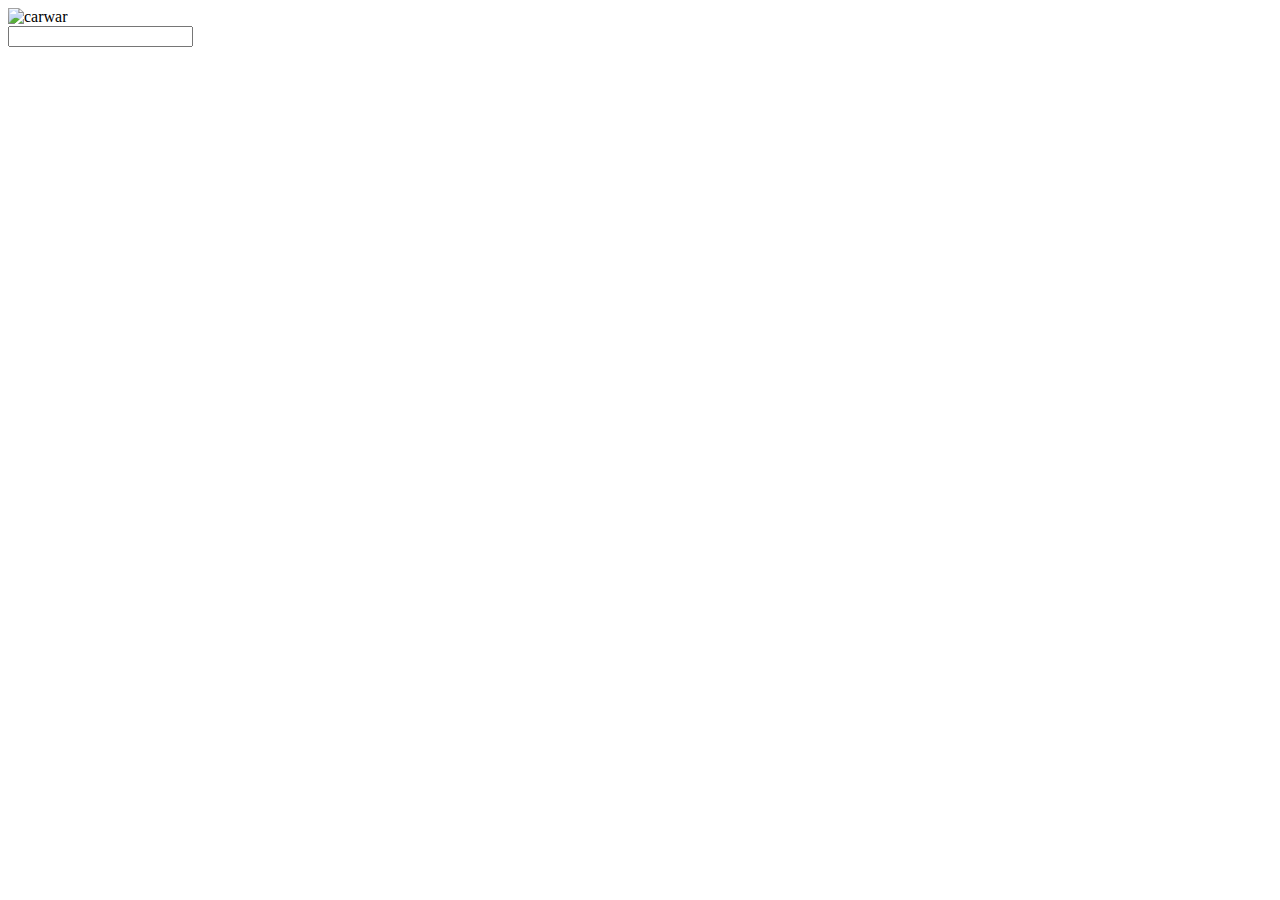
==== index.html @ c4e7a191 "Add files via upload" ====
<!DOCTYPE html>
<html lang="en">
<head>
    <meta charset="UTF-8">
    <meta name="viewport" content="width=device-width, initial-scale=1.0">
    <link rel="stylesheet" href="style.css">
    <script src="script.js"></script>
    <title>carwar</title>
</head>
<body>

    <div class="header">
        <div id="icon">
            <img src="" alt="carwar" id="ico">
        </div>
        <div id="search">
            <input type="text" id="search">
        </div>
        <div id="contact">

        </div>
    </div>

    <div class="navbar">
        <div id="horizontal-nav">
            
        </div>
        <div id="menu">

        </div>
    </div>

    <div class="body">

    </div>

    <div class="footer">

    </div>

</body>
</html>
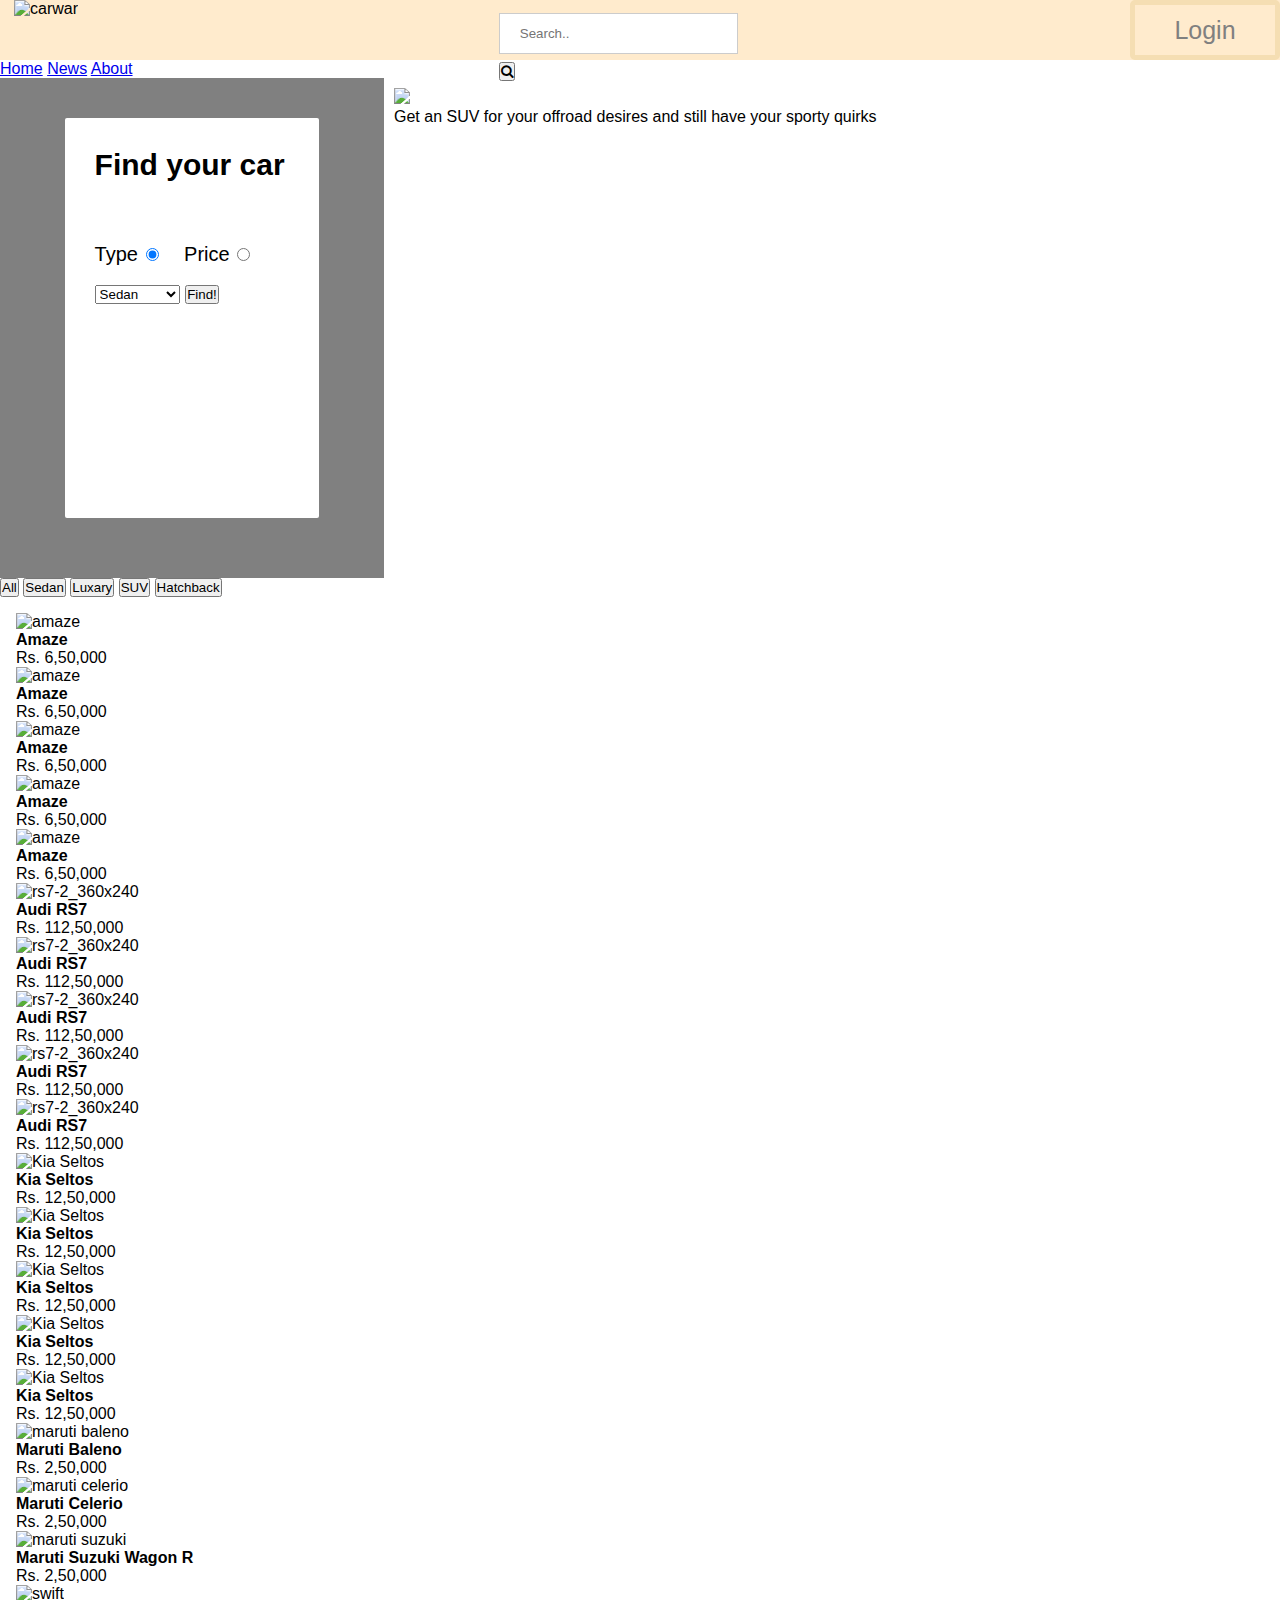
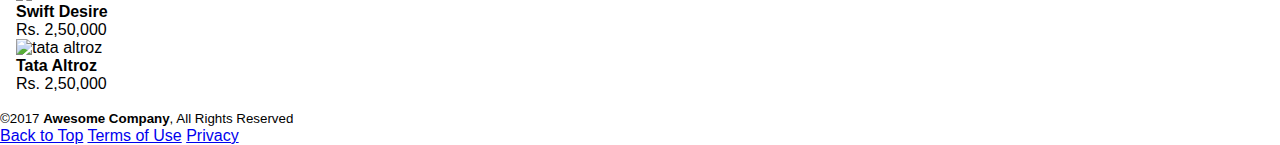
==== commit d6eb3523: "Update index.html" ====
--- a/index.html
+++ b/index.html
@@ -4,39 +4,320 @@
     <meta charset="UTF-8">
     <meta name="viewport" content="width=device-width, initial-scale=1.0">
     <link rel="stylesheet" href="style.css">
-    <script src="script.js"></script>
+    <link rel="stylesheet" href="https://cdnjs.cloudflare.com/ajax/libs/font-awesome/4.7.0/css/font-awesome.min.css">
+    
     <title>carwar</title>
 </head>
 <body>
 
     <div class="header">
         <div id="icon">
-            <img src="" alt="carwar" id="ico">
+            <img src="media/title-icon.png" alt="carwar" id="ico">
         </div>
         <div id="search">
-            <input type="text" id="search">
-        </div>
-        <div id="contact">
+            <form class="search" action="search(a)">
+                <input type="text" placeholder="Search.." name="search2" id="search-val">
+                <button type="submit"><i class="fa fa-search"></i></button>
+            </form>
+        </div>
+        <div id="login">
+            <button id="login-button" onclick="document.getElementById('popup-div').style.display='block'"">Login</button><br>
+            <button id="signup-button" onclick="document.getElementById('popup-div-signup').style.display='block'">Signup</button>
+
+            <div id="popup-div" class="modal">
+                <form class="modal-content animate" action="index.html" method="post">
+                
+                    <div class="imgcontainer">
+                        <span onclick="document.getElementById('popup-div').style.display='none'" class="close" title="Close Modal">&times;</span>
+                        <img src="media/avatar-login.png" alt="Avatar" class="avatar">
+                    </div>
+            
+                    <div class="container">
+                        <label for="uname"><b>Username</b></label>
+                        <input type="text" placeholder="Enter Username" name="uname" required>
+            
+                        <label for="psw"><b>Password</b></label>
+                        <input type="password" placeholder="Enter Password" name="psw" required>
+                    
+                        <button type="submit" id="login-popup-button">Login</button>
+                        <label>
+                            <input type="checkbox" checked="checked" name="remember"> Remember me
+                        </label>
+                    </div>
+            
+                    <div class="container" style="background-color:#f1f1f1">
+                        <button type="button" onclick="document.getElementById('popup-div').style.display='none'" class="cancelbtn">Cancel</button>
+                        <span class="psw">Forgot <a href="#">password?</a></span>
+                    </div>
+                </form>
+            </div>
+
+            <div id="popup-div-signup" class="modal">
+                <span onclick="document.getElementById('popup-div-signup').style.display='none'" class="close" title="Close Modal">&times;</span>
+                <form class="modal-content animate" action="index.html">
+                    <div class="container1 padding-con">
+                        <h1>Sign Up</h1>
+                        <p>Please fill in this form to create an account.</p>
+                        <hr>
+                        <label for="email"><b>Email</b></label>
+                        <input type="text" placeholder="Enter Email" name="email" required>
+              
+                        <label for="psw"><b>Password</b></label>
+                        <input type="password" placeholder="Enter Password" name="psw" required>
+              
+                        <label for="psw-repeat"><b>Repeat Password</b></label>
+                        <input type="password" placeholder="Repeat Password" name="psw-repeat" required>
+                    
+                        <label>
+                            <input type="checkbox" checked="checked" name="remember" style="margin-bottom:15px"> Remember me
+                        </label>
+              
+                        <p>By creating an account you agree to our <a href="#" style="color:dodgerblue">Terms & Privacy</a>.</p>
+              
+                        <div class="clearfix">
+                            <button type="button" onclick="document.getElementById('popup-div-signup').style.display='none'" class="cancelbtn" id="cancelbtn">Cancel</button>
+                            <button type="submit" class="signupbtn">Sign Up</button>
+                        </div>
+                    </div>
+                </form>
+              </div>
 
         </div>
     </div>
 
     <div class="navbar">
         <div id="horizontal-nav">
-            
-        </div>
-        <div id="menu">
-
+            <a href="index.html" id="home">Home</a>
+            <a href="news.html" id="news">News</a>
+            <a href="about.html" id="about">About</a>
         </div>
     </div>
 
     <div class="body">
+        <div class="row">
+            <div class="col1">
+                <div id="find-car">
+                    <h2>Find your car</h2><br><br>
+                    <label for="type">Type</label>
+                    <input type="radio" name="detail" id="type" onclick="fun12();" checked>
+                    <label for="price">Price</label>
+                    <input type="radio" name="detail" id="price" onclick="fun21();">
+
+                    <select name="detail" id="type1">
+                        <option value="Sedan">Sedan</option>
+                        <option value="Luxary">Luxary</option>
+                        <option value="SUV">SUV</option>
+                        <option value="Hatchback">Hatchback</option>
+                    </select>
+
+                    <select name="detail" id="type2" style="display: none;">
+                        <option value="1L">1L to 5L</option>
+                        <option value="5L">5l to 10L</option>
+                        <option value="10L">10L to 20L</option>
+                        <option value="20l">20L to 30L</option>
+                    </select>
+
+                    <button id="find">Find!</button>
+
+                </div>
+            </div>
+            <div class="col2">
+                <div class="slideshow-container">
+
+                    <div class="mySlides fade">
+                        <img src="media/image-0-compressed.jpg">
+                        <div class="text">Get an SUV for your offroad desires and still have your sporty quirks</div>
+                    </div>
+                    
+                    <div class="mySlides fade">
+                        <img src="media/image-1-compressed.jpg">
+                        <div class="text">The budget ride. Get your hatchback today.</div>
+                    </div>
+                    
+                    <div class="mySlides fade">
+                        <img src="media/image-2-compressed.jpg">
+                        <div class="text">A Sedan is all you need for that sporty but extra space</div>
+                    </div>
+
+                </div>
+                    
+            </div>
+        </div>
+
+        <div class="sorting">
+            <button class="tablink" id="all-button" onclick="op('all', this, 'grey');scrollIntoView();" id="default">All</button>
+            <button class="tablink" onclick="op('sedan', this, 'red');scrollIntoView();">Sedan</button>
+            <button class="tablink" onclick="op('luxary', this, 'green');scrollIntoView();">Luxary</button>
+            <button class="tablink" onclick="op('suv', this, 'blue');scrollIntoView();">SUV</button>
+            <button class="tablink" onclick="op('hatch', this, 'orange');scrollIntoView();">Hatchback</button>
+
+            <div id="all" class="tabcontent">
+            </div>
+
+            <div id="sedan" class="tabcontent">
+            </div>
+
+            <div id="luxary" class="tabcontent">
+            </div>
+    
+            <div id="suv" class="tabcontent">
+            </div>
+
+            <div id="hatch" class="tabcontent">
+            </div>
+
+            <div class="container">
+                <div class="filterDiv sedan">
+                    <img src="media/amaze_360x240.webp" alt="amaze">
+                    <h4>Amaze</h4>
+                    <span>Rs. 6,50,000</span>
+                </div>
+                <div class="filterDiv sedan">
+                    <img src="media/amaze_360x240.webp" alt="amaze">
+                    <h4>Amaze</h4>
+                    <span>Rs. 6,50,000</span>
+                </div>
+                <div class="filterDiv sedan">
+                    <img src="media/amaze_360x240.webp" alt="amaze">
+                    <h4>Amaze</h4>
+                    <span>Rs. 6,50,000</span></div>
+                <div class="filterDiv sedan">
+                    <img src="media/amaze_360x240.webp" alt="amaze">
+                    <h4>Amaze</h4>
+                    <span>Rs. 6,50,000</span></div>
+                <div class="filterDiv sedan">
+                    <img src="media/amaze_360x240.webp" alt="amaze">
+                    <h4>Amaze</h4>
+                    <span>Rs. 6,50,000</span>
+                </div>
+                
+                <div class="filterDiv luxary">
+                    <img src="media/rs7-2_360x240.webp" alt="rs7-2_360x240">
+                    <h4>Audi RS7</h4>
+                    <span>Rs. 112,50,000</span>
+                </div>
+                <div class="filterDiv luxary">
+                    <img src="media/rs7-2_360x240.webp" alt="rs7-2_360x240">
+                    <h4>Audi RS7</h4>
+                    <span>Rs. 112,50,000</span>
+                </div>
+                <div class="filterDiv luxary">
+                    <img src="media/rs7-2_360x240.webp" alt="rs7-2_360x240">
+                    <h4>Audi RS7</h4>
+                    <span>Rs. 112,50,000</span>
+                </div>
+                <div class="filterDiv luxary">
+                    <img src="media/rs7-2_360x240.webp" alt="rs7-2_360x240">
+                    <h4>Audi RS7</h4>
+                    <span>Rs. 112,50,000</span>
+                </div>
+                <div class="filterDiv luxary">
+                    <img src="media/rs7-2_360x240.webp" alt="rs7-2_360x240">
+                    <h4>Audi RS7</h4>
+                    <span>Rs. 112,50,000</span>
+                </div>
+                
+                <div class="filterDiv suv">
+                    <img src="media/kwid_360x240.webp" alt="Kia Seltos">
+                    <h4>Kia Seltos</h4>
+                    <span>Rs. 12,50,000</span>
+                </div>
+                <div class="filterDiv suv">
+                    <img src="media/kwid_360x240.webp" alt="Kia Seltos">
+                    <h4>Kia Seltos</h4>
+                    <span>Rs. 12,50,000</span>
+                </div>
+                <div class="filterDiv suv">
+                    <img src="media/kwid_360x240.webp" alt="Kia Seltos">
+                    <h4>Kia Seltos</h4>
+                    <span>Rs. 12,50,000</span>
+                </div>
+                <div class="filterDiv suv">
+                    <img src="media/kwid_360x240.webp" alt="Kia Seltos">
+                    <h4>Kia Seltos</h4>
+                    <span>Rs. 12,50,000</span>
+                </div>
+                <div class="filterDiv suv">
+                    <img src="media/kwid_360x240.webp" alt="Kia Seltos">
+                    <h4>Kia Seltos</h4>
+                    <span>Rs. 12,50,000</span>
+                </div>
+
+                <div class="filterDiv hatch">
+                    <img src="media/maruti-baleno-rgt_360x240.webp" alt="maruti baleno">
+                    <h4>Maruti Baleno</h4>
+                    <span>Rs. 2,50,000</span>
+                </div>
+                <div class="filterDiv hatch">
+                    <img src="media/maruti-celerio_360x240.webp" alt="maruti celerio">
+                    <h4>Maruti Celerio</h4>
+                    <span>Rs. 2,50,000</span>
+                </div>
+                <div class="filterDiv hatch">
+                    <img src="media/maruti-suzuki-wagon-r-new_360x240.webp" alt="maruti suzuki">
+                    <h4>Maruti Suzuki Wagon R</h4>
+                    <span>Rs. 2,50,000</span>
+                </div>
+                <div class="filterDiv hatch">
+                    <img src="media/swift_360x240.webp" alt="swift">
+                    <h4>Swift Desire</h4>
+                    <span>Rs. 2,50,000</span>
+                </div>
+                <div class="filterDiv hatch">
+                    <img src="media/tata-altroz_360x240.webp" alt="tata altroz">
+                    <h4>Tata Altroz</h4>
+                    <span>Rs. 2,50,000</span>
+                </div>
+                
+            </div>
+
+        </div>
 
     </div>
 
     <div class="footer">
-
+        <footer>
+            <div class="wrapper">
+              <small>&copy;2017 <strong>Awesome Company</strong>, All Rights Reserved</small>
+              <nav class="footer-nav">
+                <a href="#">Back to Top</a>
+                <a href="#">Terms of Use</a>
+                <a href="#">Privacy</a>
+              </nav>
+            </div>
+          </footer>
     </div>
 
+    <script>
+        var slideIndex = 0;
+        showSlides();
+
+        function showSlides() {
+            var i;
+            var slides = document.getElementsByClassName("mySlides");
+            for (i = 0; i < slides.length; i++) {
+                slides[i].style.display = "none";  
+            }
+            slideIndex++;
+            if (slideIndex > slides.length) {slideIndex = 1}
+            slides[slideIndex-1].style.display = "block";
+            setTimeout(showSlides, 5000);
+        }
+
+        function fun12() {
+            document.getElementById("type2").style.display = "none";
+            document.getElementById("type1").style.display = "block";
+        }
+
+        function fun21() {
+            document.getElementById("type1").style.display = "none";
+            document.getElementById("type2").style.display = "block";
+        }
+
+        document.getElementById("default").click();
+
+    </script>
+
+    <script src="script.js"></script>
 </body>
-</html>+</html>
--- a/style.css
+++ b/style.css
@@ -0,0 +1,253 @@
+* {
+    margin: 0;
+    padding: 0;
+    box-sizing: border-box;
+}
+
+body {
+    font-family: Arial, Helvetica, sans-serif;
+}
+
+.header {
+    width: 100%;
+    height: 60px;
+    background-color: blanchedalmond;
+    display: flex;
+}
+
+#icon, #ico {
+    height: 60px;
+    width: 100px;
+    margin-left: 7px;
+}
+
+#search {
+    margin: 5px auto;
+}
+
+#search-box {
+    width: 400px;
+    height: 40px;
+    border: rgb(65, 65, 65);
+    border-style: solid;
+    border-width: 1px;
+    border-radius: 3px;
+}
+
+#search-button {
+    margin: 0;
+    background-color: rgb(65, 65, 65);
+    color: white;
+    height: 40px;
+    width: 50px;
+    border-style: solid;
+    border-width: 1px;
+}
+
+#login {
+    height: 100%;
+    width: 150px;
+}
+
+#login-button, #signup-button {
+    text-decoration: none;
+    height: 60px;
+    width: 150px;
+    font-size: 25px;
+    color: grey;
+    background-color:blanchedalmond;
+    border-radius: 5px;
+    border-style: solid;
+    border-width: 5px;
+    border-color: wheat;
+}
+
+#login-button:hover {
+    border-bottom-style: none;
+}
+
+#signup-button {
+    float: right;
+    position: absolute;
+    display: none;
+}
+
+#login:hover #signup-button{
+    display: block;
+    border-top-style: none;
+    border-top-left-radius: 0;
+    border-top-right-radius: 0;
+}
+
+#login:hover #login-button{
+    border-bottom-style: none;
+    border-bottom-left-radius: 0;
+    border-bottom-right-radius: 0;
+}
+
+input[type=text], input[type=password] {
+    width: 100%;
+    padding: 12px 20px;
+    margin: 8px 0;
+    display: inline-block;
+    border: 1px solid #ccc;
+    box-sizing: border-box;
+}
+  
+#login-popup-button, .cancelbtn, .signupbtn {
+    background-color: #4CAF50;
+    color: white;
+    padding: 14px 20px;
+    margin: 8px 0;
+    border: none;
+    cursor: pointer;
+    width: 100%;
+}
+  
+#login-popup-button:hover {
+    opacity: 0.8;
+}
+
+.cancelbtn {
+    width: auto;
+    padding: 10px 18px;
+    background-color: #f44336;
+}
+  
+.imgcontainer {
+    text-align: center;
+    margin: 24px 0 12px 0;
+    position: relative;
+}
+  
+img.avatar {
+    width: 20%;
+    border-radius: 50%;
+}
+  
+.container {
+    padding: 16px;
+}
+  
+span.psw {
+    float: right;
+    padding-top: 16px;
+}
+  
+.modal {
+    display: none;
+    position: fixed;
+    z-index: 1;
+    left: 0;
+    top: 0;
+    width: 100%;
+    height: 100%;
+    overflow: auto;
+    background-color: rgb(0,0,0);
+    background-color: rgba(0,0,0,0.4);
+    padding-top: 60px;
+}
+  
+.modal-content {
+    background-color: #fefefe;
+    margin: 5% auto 15% auto;
+    border: 1px solid #888;
+    width: 50%;
+}
+
+#cancelbtn {
+    padding: 14px 20px;
+    background-color: #f44336;
+}
+
+.signupbtn, #cancelbtn {
+    float: left;
+    width: 50%;
+}
+
+hr {
+    border: 1px solid #f1f1f1;
+    margin-bottom: 25px;
+}
+
+.clearfix::after {
+    content: "";
+    clear: both;
+    display: table;
+}
+
+.close {
+    position: absolute;
+    right: 25px;
+    top: 0;
+    color: #000;
+    font-size: 35px;
+    font-weight: bold;
+}
+  
+.close:hover, .close:focus {
+    color: red;
+    cursor: pointer;
+}
+  
+.animate {
+    -webkit-animation: animatezoom 0.6s;
+    animation: animatezoom 0.6s
+}
+  
+@-webkit-keyframes animatezoom {
+    from {-webkit-transform: scale(0)} 
+    to {-webkit-transform: scale(1)}
+}
+    
+@keyframes animatezoom {
+    from {transform: scale(0)} 
+    to {transform: scale(1)}
+}
+  
+@media screen and (max-width: 300px) {
+    span.psw {
+       display: block;
+       float: none;
+    }
+    .cancelbtn, .signupbtn {
+       width: 100%;
+    }
+}
+
+.col1 {
+    float: left;
+    width: 30%;
+    padding: 10px;
+    height: 500px;
+    background-color: grey;
+}
+
+.col2 {
+    float: left;
+    width: 70%;
+    padding: 10px;
+    height: 500px;
+}
+
+.row:after {
+    content: "";
+    display: table;
+    clear: both;
+}
+
+#find-car {
+    width: 70%;
+    height: 400px;
+    padding: 30px;
+    margin: 30px auto;
+    background-color: white;
+    font-size: 20px;
+    border-radius: 2px;
+}
+
+input[type=radio] {
+    padding: 20px;
+    margin: 20px;
+    margin-left: 2px;
+}
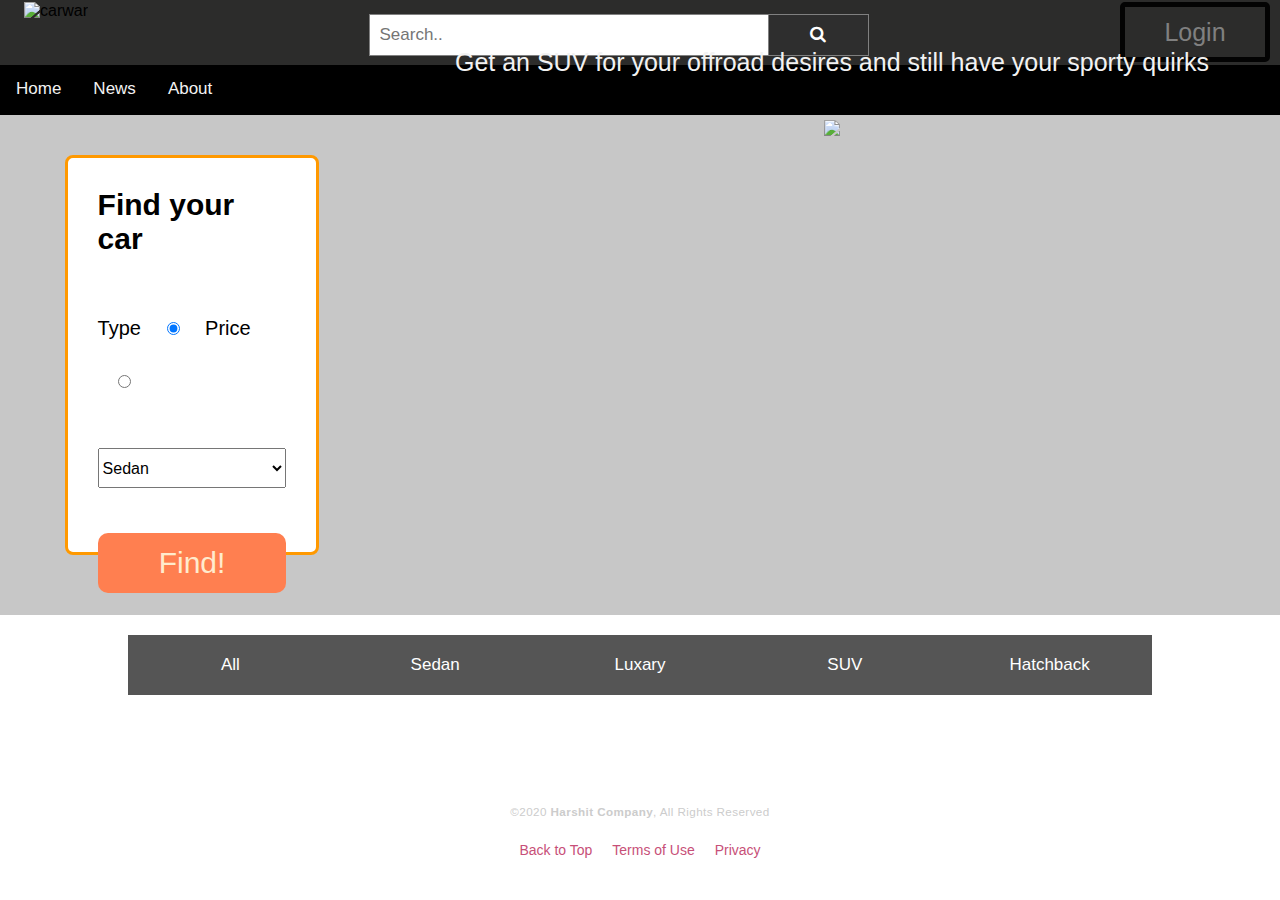
==== commit 60f250f8: "Update index.html" ====
--- a/index.html
+++ b/index.html
@@ -278,7 +278,7 @@
     <div class="footer">
         <footer>
             <div class="wrapper">
-              <small>&copy;2017 <strong>Awesome Company</strong>, All Rights Reserved</small>
+              <small>&copy;2020 <strong>Harshit Company</strong>, All Rights Reserved</small>
               <nav class="footer-nav">
                 <a href="#">Back to Top</a>
                 <a href="#">Terms of Use</a>
--- a/style.css
+++ b/style.css
@@ -10,8 +10,9 @@
 
 .header {
     width: 100%;
-    height: 60px;
-    background-color: blanchedalmond;
+    padding: 2px 10px;
+    height: 65px;
+    background-color: rgb(44, 44, 43);
     display: flex;
 }
 
@@ -21,27 +22,44 @@
     margin-left: 7px;
 }
 
-#search {
-    margin: 5px auto;
-}
-
-#search-box {
-    width: 400px;
-    height: 40px;
-    border: rgb(65, 65, 65);
-    border-style: solid;
-    border-width: 1px;
-    border-radius: 3px;
-}
-
-#search-button {
-    margin: 0;
-    background-color: rgb(65, 65, 65);
+#search, .search {
+    padding-top: 2px;
+    margin: auto;
+    width: 500px;
+    display: flex;
+}
+
+form.search input[type=text] {
+    padding: 10px;
+    font-size: 17px;
+    border: 1px solid grey;
+    float: left;
+    width: 80%;
+    background: #ffffff;
+}
+  
+form.search button {
+    float: left;
+    width: 20%;
+    margin-top: 8px;
+    margin-bottom: 8px;
+    padding: 10px;
+    background: #2e2e2e;
     color: white;
-    height: 40px;
-    width: 50px;
-    border-style: solid;
-    border-width: 1px;
+    font-size: 17px;
+    border: 1px solid grey;
+    border-left: none;
+    cursor: pointer;
+}
+  
+form.search button:hover {
+    background: #0b7dda;
+}
+  
+form.search::after {
+    content: "";
+    clear: both;
+    display: table;
 }
 
 #login {
@@ -55,11 +73,11 @@
     width: 150px;
     font-size: 25px;
     color: grey;
-    background-color:blanchedalmond;
+    background-color: rgb(44, 44, 43);
     border-radius: 5px;
     border-style: solid;
     border-width: 5px;
-    border-color: wheat;
+    border-color: rgb(3, 3, 3);
 }
 
 #login-button:hover {
@@ -125,7 +143,7 @@
     border-radius: 50%;
 }
   
-.container {
+.container, .padding-con {
     padding: 16px;
 }
   
@@ -205,14 +223,50 @@
     to {transform: scale(1)}
 }
   
-@media screen and (max-width: 300px) {
+@media screen and (max-width: 412px) {
     span.psw {
        display: block;
        float: none;
     }
+    
     .cancelbtn, .signupbtn {
        width: 100%;
     }
+
+    .col1 {
+        width: 100%;
+    }
+
+    .col2 {
+        width: 100%;
+    }
+
+}
+
+#horizontal-nav {
+    width: 100%;
+    height: 50px;
+    float: left;
+    background-color: black;
+}
+
+#horizontal-nav a {
+    float: left;
+    color: #f2f2f2;
+    text-align: center;
+    padding: 14px 16px;
+    text-decoration: none;
+    font-size: 17px;
+
+}
+
+#horizontal-nav a:hover {
+    background-color: #ddd;
+    color: black;
+}
+
+#contact {
+    float: right;
 }
 
 .col1 {
@@ -220,14 +274,14 @@
     width: 30%;
     padding: 10px;
     height: 500px;
-    background-color: grey;
+    background-color: rgb(199, 199, 199);
 }
 
 .col2 {
     float: left;
     width: 70%;
-    padding: 10px;
     height: 500px;
+    background-color: rgb(199, 199, 199);
 }
 
 .row:after {
@@ -243,11 +297,192 @@
     margin: 30px auto;
     background-color: white;
     font-size: 20px;
-    border-radius: 2px;
+    border-radius: 8px;
+    border-style: solid;
+    border-width: 3px;
+    border-color: rgb(255, 153, 0);
+    
 }
 
 input[type=radio] {
     padding: 20px;
     margin: 20px;
-    margin-left: 2px;
-}
+}
+
+.sorting {
+    margin: 20px auto;
+    max-width: 80%;
+}
+
+#find-car select {
+    width: 100%;
+    height: 40px;
+    margin: 5px auto;
+    margin-top: 40px;
+    font-size: 16px;
+}
+
+#find {
+    width: 100%;
+    margin-top: 40px;
+    height: 60px;
+    font-size: 30px;
+    color: blanchedalmond;
+    background-color: coral;
+    border-radius: 10px;
+    border: none;
+    outline: none;
+}
+
+#find:hover {
+    box-shadow: inset 0px 2px rgba(19, 18, 18, 0.438);
+}
+
+.mySlides {display: none;}
+
+.slideshow-container {
+  width: 100%;
+  margin: 0 auto;
+  text-align: center;
+}
+
+.slideshow-container img {
+    height: 490px;
+    margin-top: 5px;
+}
+
+.text {
+  color: #f2f2f2;
+  font-size: 25px;
+  padding: 8px 12px;
+  position: relative;
+  bottom: 100px;
+  width: 100%;
+  text-align: center;
+}
+
+.active {
+  background-color: #717171;
+}
+
+.fade {
+  -webkit-animation-name: fade;
+  -webkit-animation-duration: 1.5s;
+  animation-name: fade;
+  animation-duration: 1.5s;
+}
+
+@-webkit-keyframes fade {
+  from {opacity: .4} 
+  to {opacity: 1}
+}
+
+@keyframes fade {
+  from {opacity: .4} 
+  to {opacity: 1}
+}
+
+
+.tablink {
+    background-color: #555;
+    color: white;
+    float: left;
+    border: none;
+    outline: none;
+    cursor: pointer;
+    padding: 20px 10px;
+    font-size: 17px;
+    width: 20%;
+}
+  
+.tablink:hover {
+    background-color: #777;
+}
+
+.tabcontent {
+    color: white;
+    display: none;
+    height: 100%;
+}
+
+
+#all {background-color: rgb(218, 218, 218);}
+#sedan {background-color: red;}
+#luxary {background-color: green;}
+#suv {background-color: blue;}
+#hatch {background-color: orange;}
+
+.filterDiv {
+    width: 40%;
+    text-align: center;
+    margin: 20px;
+    display: none;
+    border: solid;
+    padding: 30px;
+    border-radius: 5px;
+}
+h4 {
+    font-size: 30px;
+    margin: 30px;
+}
+
+.filterDiv span {
+    font-size: 20px;
+    margin: 30px;
+    padding: 20px;
+    background-color: greenyellow;
+    border: grey;
+    border-radius: 3px;
+    border-width: 3px;
+}
+  
+.show {
+    display: inline-block;
+}
+  
+.container {
+    margin: 40px auto;
+    overflow: hidden;
+    display: flex;
+    flex-wrap: wrap;
+    justify-content: center;
+}
+
+strong {
+    font-weight: 700;
+  }
+  
+footer {
+    background: url('https://orange.codeberryschool.com/content/images/project-assets/simple-footer.png') repeat center;
+    display: table;
+    width: 100%;
+    height: 8rem;
+    text-align: center;
+    padding: 1rem;
+    font-family: 'Arial', sans-serif;
+    font-size: .875rem;
+}
+  
+.wrapper {
+    display: table-cell;
+    vertical-align: middle;
+}
+  
+footer small {
+    color: #ccc;
+    letter-spacing: .025rem;
+    margin-bottom: 1.5rem;
+    display: block;
+}
+  
+.footer-nav a {
+    color: #c74f78;
+    text-decoration: none;
+    margin: 0 .5rem;
+    display: inline-block;
+}
+  
+.footer-nav a:hover {
+    color: #f26896;
+    transition: color .15s ease-in-out;
+}  
